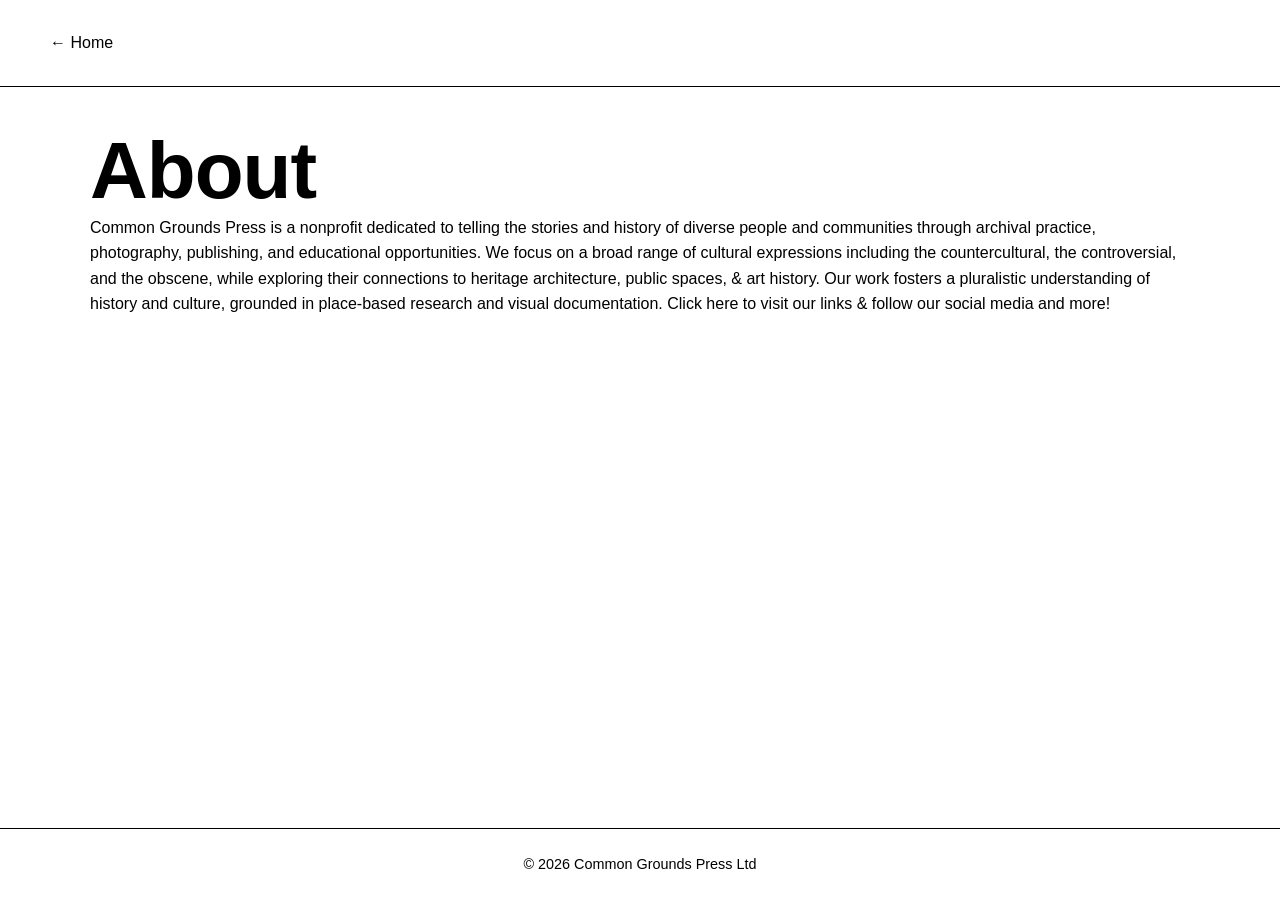
==== about.html @ 71175344 "Update about.html Statement update" ====
<!DOCTYPE html>
<html lang="en">
<head>
  <link rel="stylesheet" href="css/style.css" />
  <meta charset="UTF-8" />
  <meta name="viewport" content="width=device-width, initial-scale=1.0" />
  <meta name="description" content="Learn about Common Grounds Press Ltd. — a nonprofit focused on telling stories and preserving culture of diverse people, places and things." />
  <title>About</title>
  <link rel="stylesheet" href="css/style.css" />

  <script async src="https://pagead2.googlesyndication.com/pagead/js/adsbygoogle.js?client=ca-pub-4448011220761352"
     crossorigin="anonymous"></script>
  
</head>
  <link rel="stylesheet" href="css/style.css" />
<body>
  <header><a href="index.html">← Home</a></header>
  <main class="content fade-in">
    <h1>About</h1>

    <p>Common Grounds Press is a nonprofit dedicated to telling the stories and history of diverse people and communities through archival practice, photography, publishing, and educational opportunities. We focus on a broad range of cultural expressions including the countercultural, the controversial, and the obscene, while exploring their connections to heritage architecture, public spaces, & art history. Our work fosters a pluralistic understanding of history and culture, grounded in place-based research and visual documentation.
      <a href="https://allmylinks.com/cgp" target="_blank">Click here to visit our links & follow our social media and more!</a>
    </p>
  </main>
  <footer>© 2026 Common Grounds Press Ltd</footer>
</body>
</html>
---- css/style.css ----
/* ============================================================
   LIGHT MODE (White & Black)
   Clean, Minimal, High Contrast
   ============================================================ */

/* ---------- Root Palette ---------- */
:root {
  --black: #000000;
  --white: #FFFFFF;
}

/* ---------- Global Reset & Typography ---------- */
* {
  margin: 0;
  padding: 0;
  box-sizing: border-box;
}

html {
  scroll-behavior: smooth;
}

body {
  font-family: "Inter", sans-serif;
  background: var(--white);   /* White background */
  color: var(--black);        /* Black text */
  line-height: 1.6;
  min-height: 100vh;
  overflow-x: hidden;
  display: flex;
  flex-direction: column;
}

/* ---------- Typography ---------- */
h1, h2, h3 {
  font-family: "Inter", sans-serif;
  color: var(--black);
  font-weight: 800;
  letter-spacing: -1px;
  margin-bottom: 0.5rem;
}

h1 { font-size: 5rem; line-height: 0.9; }
h2 { font-size: 3rem; }
h3 { font-size: 1.5rem; font-weight: 600; }

p, li, span {
  font-size: 1rem;
  color: var(--black); /* All body text black */
}

a {
  color: var(--black);
  text-decoration: none;
  transition: opacity 0.3s ease;
}

a:hover {
  opacity: 0.6;
}

/* ---------- Header & Navigation ---------- */
header {
  background: var(--white);
  padding: 30px 50px;
  text-align: left;
  display: flex;
  justify-content: space-between;
  align-items: center;
  position: sticky;
  top: 0;
  z-index: 1000;
  border-bottom: 1px solid var(--black);
}

header .logo {
  color: var(--black);
  font-size: 1.2rem;
  font-weight: 700;
  text-transform: uppercase;
}

nav ul {
  list-style: none;
  display: flex;
}

nav a {
  color: var(--black);
  margin-left: 40px;
  font-size: 0.9rem;
  text-transform: uppercase;
  font-weight: 500;
}

nav a:hover {
  opacity: 0.6;
}

/* ---------- Hero Section ---------- */
.hero {
  min-height: 85vh;
  padding: 100px 50px;
  display: grid;
  grid-template-columns: 1fr 1fr;
  align-items: center;
  gap: 50px;
}

.hero .company-title {
  font-size: 8rem;
  font-weight: 900;
  line-height: 0.9;
}

.hero .tagline,
.hero .main-focus,
.hero .description {
  color: var(--black);
}

/* ---------- CTA Buttons ---------- */
.cta-buttons {
  margin-top: 2rem;
}

.cta {
  display: inline-block;
  background: var(--black);
  color: var(--white);
  padding: 0.8rem 1.6rem;
  margin: 0 0.5rem;
  border-radius: 2px;
  text-transform: uppercase;
  font-weight: 600;
  transition: all 0.3s ease;
  border: 1px solid var(--black);
}

.cta:hover {
  background: var(--white);
  color: var(--black);
}

/* ---------- Main Content ---------- */
main.content {
  flex: 1;
  max-width: 1200px;
  margin: 3rem auto;
  padding: 0 50px;
}

/* ---------- Card Style ---------- */
.card {
  background: var(--white);
  border: 1px solid var(--black);
  border-radius: 0;
  padding: 2.5rem;
  margin: 2rem 0;
}

/* ---------- Projects Section ---------- */
.project h3,
.project p,
.project a {
  color: var(--black);
}

.project a {
  font-weight: 600;
  border-bottom: 1px solid var(--black);
}

.project a:hover {
  opacity: 0.6;
}

/* ---------- Contact Section ---------- */
.contact-section {
  padding: 100px 50px;
  min-height: 60vh;
}

.contact-section .contact-heading {
  font-size: 5rem;
  font-weight: 800;
  margin-bottom: 50px;
}

.contact-grid {
  display: grid;
  grid-template-columns: 1fr 1fr;
  gap: 50px;
}

.contact-details,
.contact-details p,
.social-links a {
  color: var(--black);
}

.social-links a {
  margin-right: 20px;
  text-transform: uppercase;
  font-size: 0.9rem;
}

.contact-main {
  text-align: right;
}

.contact-main .phone-number,
.contact-main .location-name {
  color: var(--black);
}

/* ---------- Footer ---------- */
footer {
  text-align: center;
  padding: 1.5rem;
  font-size: 0.9rem;
  color: var(--black);
  border-top: 1px solid var(--black);
  background: var(--white);
}

/* ---------- Responsive ---------- */
@media (max-width: 992px) {
  .hero {
    grid-template-columns: 1fr;
    padding: 80px 30px;
  }

  .hero .company-title {
    font-size: 6rem;
  }

  .contact-section {
    padding: 80px 30px;
  }

  .contact-grid {
    grid-template-columns: 1fr;
  }

  .contact-main {
    text-align: left;
    margin-top: 30px;
  }

  nav ul {
    display: none;
  }

  header {
    padding: 20px 30px;
  }
}
---- css/style.css ----
/* ============================================================
   LIGHT MODE (White & Black)
   Clean, Minimal, High Contrast
   ============================================================ */

/* ---------- Root Palette ---------- */
:root {
  --black: #000000;
  --white: #FFFFFF;
}

/* ---------- Global Reset & Typography ---------- */
* {
  margin: 0;
  padding: 0;
  box-sizing: border-box;
}

html {
  scroll-behavior: smooth;
}

body {
  font-family: "Inter", sans-serif;
  background: var(--white);   /* White background */
  color: var(--black);        /* Black text */
  line-height: 1.6;
  min-height: 100vh;
  overflow-x: hidden;
  display: flex;
  flex-direction: column;
}

/* ---------- Typography ---------- */
h1, h2, h3 {
  font-family: "Inter", sans-serif;
  color: var(--black);
  font-weight: 800;
  letter-spacing: -1px;
  margin-bottom: 0.5rem;
}

h1 { font-size: 5rem; line-height: 0.9; }
h2 { font-size: 3rem; }
h3 { font-size: 1.5rem; font-weight: 600; }

p, li, span {
  font-size: 1rem;
  color: var(--black); /* All body text black */
}

a {
  color: var(--black);
  text-decoration: none;
  transition: opacity 0.3s ease;
}

a:hover {
  opacity: 0.6;
}

/* ---------- Header & Navigation ---------- */
header {
  background: var(--white);
  padding: 30px 50px;
  text-align: left;
  display: flex;
  justify-content: space-between;
  align-items: center;
  position: sticky;
  top: 0;
  z-index: 1000;
  border-bottom: 1px solid var(--black);
}

header .logo {
  color: var(--black);
  font-size: 1.2rem;
  font-weight: 700;
  text-transform: uppercase;
}

nav ul {
  list-style: none;
  display: flex;
}

nav a {
  color: var(--black);
  margin-left: 40px;
  font-size: 0.9rem;
  text-transform: uppercase;
  font-weight: 500;
}

nav a:hover {
  opacity: 0.6;
}

/* ---------- Hero Section ---------- */
.hero {
  min-height: 85vh;
  padding: 100px 50px;
  display: grid;
  grid-template-columns: 1fr 1fr;
  align-items: center;
  gap: 50px;
}

.hero .company-title {
  font-size: 8rem;
  font-weight: 900;
  line-height: 0.9;
}

.hero .tagline,
.hero .main-focus,
.hero .description {
  color: var(--black);
}

/* ---------- CTA Buttons ---------- */
.cta-buttons {
  margin-top: 2rem;
}

.cta {
  display: inline-block;
  background: var(--black);
  color: var(--white);
  padding: 0.8rem 1.6rem;
  margin: 0 0.5rem;
  border-radius: 2px;
  text-transform: uppercase;
  font-weight: 600;
  transition: all 0.3s ease;
  border: 1px solid var(--black);
}

.cta:hover {
  background: var(--white);
  color: var(--black);
}

/* ---------- Main Content ---------- */
main.content {
  flex: 1;
  max-width: 1200px;
  margin: 3rem auto;
  padding: 0 50px;
}

/* ---------- Card Style ---------- */
.card {
  background: var(--white);
  border: 1px solid var(--black);
  border-radius: 0;
  padding: 2.5rem;
  margin: 2rem 0;
}

/* ---------- Projects Section ---------- */
.project h3,
.project p,
.project a {
  color: var(--black);
}

.project a {
  font-weight: 600;
  border-bottom: 1px solid var(--black);
}

.project a:hover {
  opacity: 0.6;
}

/* ---------- Contact Section ---------- */
.contact-section {
  padding: 100px 50px;
  min-height: 60vh;
}

.contact-section .contact-heading {
  font-size: 5rem;
  font-weight: 800;
  margin-bottom: 50px;
}

.contact-grid {
  display: grid;
  grid-template-columns: 1fr 1fr;
  gap: 50px;
}

.contact-details,
.contact-details p,
.social-links a {
  color: var(--black);
}

.social-links a {
  margin-right: 20px;
  text-transform: uppercase;
  font-size: 0.9rem;
}

.contact-main {
  text-align: right;
}

.contact-main .phone-number,
.contact-main .location-name {
  color: var(--black);
}

/* ---------- Footer ---------- */
footer {
  text-align: center;
  padding: 1.5rem;
  font-size: 0.9rem;
  color: var(--black);
  border-top: 1px solid var(--black);
  background: var(--white);
}

/* ---------- Responsive ---------- */
@media (max-width: 992px) {
  .hero {
    grid-template-columns: 1fr;
    padding: 80px 30px;
  }

  .hero .company-title {
    font-size: 6rem;
  }

  .contact-section {
    padding: 80px 30px;
  }

  .contact-grid {
    grid-template-columns: 1fr;
  }

  .contact-main {
    text-align: left;
    margin-top: 30px;
  }

  nav ul {
    display: none;
  }

  header {
    padding: 20px 30px;
  }
}
---- css/style.css ----
/* ============================================================
   LIGHT MODE (White & Black)
   Clean, Minimal, High Contrast
   ============================================================ */

/* ---------- Root Palette ---------- */
:root {
  --black: #000000;
  --white: #FFFFFF;
}

/* ---------- Global Reset & Typography ---------- */
* {
  margin: 0;
  padding: 0;
  box-sizing: border-box;
}

html {
  scroll-behavior: smooth;
}

body {
  font-family: "Inter", sans-serif;
  background: var(--white);   /* White background */
  color: var(--black);        /* Black text */
  line-height: 1.6;
  min-height: 100vh;
  overflow-x: hidden;
  display: flex;
  flex-direction: column;
}

/* ---------- Typography ---------- */
h1, h2, h3 {
  font-family: "Inter", sans-serif;
  color: var(--black);
  font-weight: 800;
  letter-spacing: -1px;
  margin-bottom: 0.5rem;
}

h1 { font-size: 5rem; line-height: 0.9; }
h2 { font-size: 3rem; }
h3 { font-size: 1.5rem; font-weight: 600; }

p, li, span {
  font-size: 1rem;
  color: var(--black); /* All body text black */
}

a {
  color: var(--black);
  text-decoration: none;
  transition: opacity 0.3s ease;
}

a:hover {
  opacity: 0.6;
}

/* ---------- Header & Navigation ---------- */
header {
  background: var(--white);
  padding: 30px 50px;
  text-align: left;
  display: flex;
  justify-content: space-between;
  align-items: center;
  position: sticky;
  top: 0;
  z-index: 1000;
  border-bottom: 1px solid var(--black);
}

header .logo {
  color: var(--black);
  font-size: 1.2rem;
  font-weight: 700;
  text-transform: uppercase;
}

nav ul {
  list-style: none;
  display: flex;
}

nav a {
  color: var(--black);
  margin-left: 40px;
  font-size: 0.9rem;
  text-transform: uppercase;
  font-weight: 500;
}

nav a:hover {
  opacity: 0.6;
}

/* ---------- Hero Section ---------- */
.hero {
  min-height: 85vh;
  padding: 100px 50px;
  display: grid;
  grid-template-columns: 1fr 1fr;
  align-items: center;
  gap: 50px;
}

.hero .company-title {
  font-size: 8rem;
  font-weight: 900;
  line-height: 0.9;
}

.hero .tagline,
.hero .main-focus,
.hero .description {
  color: var(--black);
}

/* ---------- CTA Buttons ---------- */
.cta-buttons {
  margin-top: 2rem;
}

.cta {
  display: inline-block;
  background: var(--black);
  color: var(--white);
  padding: 0.8rem 1.6rem;
  margin: 0 0.5rem;
  border-radius: 2px;
  text-transform: uppercase;
  font-weight: 600;
  transition: all 0.3s ease;
  border: 1px solid var(--black);
}

.cta:hover {
  background: var(--white);
  color: var(--black);
}

/* ---------- Main Content ---------- */
main.content {
  flex: 1;
  max-width: 1200px;
  margin: 3rem auto;
  padding: 0 50px;
}

/* ---------- Card Style ---------- */
.card {
  background: var(--white);
  border: 1px solid var(--black);
  border-radius: 0;
  padding: 2.5rem;
  margin: 2rem 0;
}

/* ---------- Projects Section ---------- */
.project h3,
.project p,
.project a {
  color: var(--black);
}

.project a {
  font-weight: 600;
  border-bottom: 1px solid var(--black);
}

.project a:hover {
  opacity: 0.6;
}

/* ---------- Contact Section ---------- */
.contact-section {
  padding: 100px 50px;
  min-height: 60vh;
}

.contact-section .contact-heading {
  font-size: 5rem;
  font-weight: 800;
  margin-bottom: 50px;
}

.contact-grid {
  display: grid;
  grid-template-columns: 1fr 1fr;
  gap: 50px;
}

.contact-details,
.contact-details p,
.social-links a {
  color: var(--black);
}

.social-links a {
  margin-right: 20px;
  text-transform: uppercase;
  font-size: 0.9rem;
}

.contact-main {
  text-align: right;
}

.contact-main .phone-number,
.contact-main .location-name {
  color: var(--black);
}

/* ---------- Footer ---------- */
footer {
  text-align: center;
  padding: 1.5rem;
  font-size: 0.9rem;
  color: var(--black);
  border-top: 1px solid var(--black);
  background: var(--white);
}

/* ---------- Responsive ---------- */
@media (max-width: 992px) {
  .hero {
    grid-template-columns: 1fr;
    padding: 80px 30px;
  }

  .hero .company-title {
    font-size: 6rem;
  }

  .contact-section {
    padding: 80px 30px;
  }

  .contact-grid {
    grid-template-columns: 1fr;
  }

  .contact-main {
    text-align: left;
    margin-top: 30px;
  }

  nav ul {
    display: none;
  }

  header {
    padding: 20px 30px;
  }
}
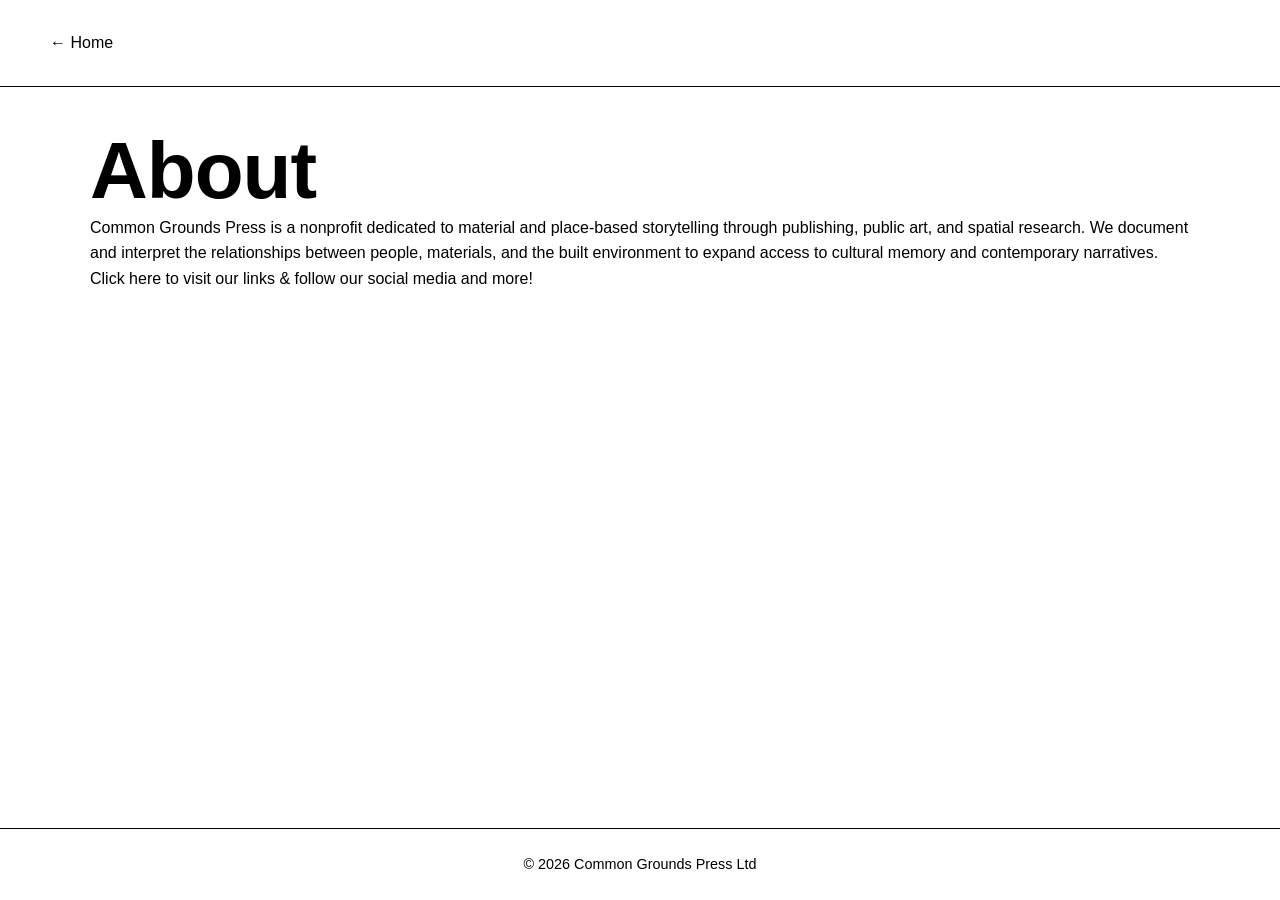
==== commit 2918caaa: "Update about.html" ====
--- a/about.html
+++ b/about.html
@@ -4,7 +4,7 @@
   <link rel="stylesheet" href="css/style.css" />
   <meta charset="UTF-8" />
   <meta name="viewport" content="width=device-width, initial-scale=1.0" />
-  <meta name="description" content="Learn about Common Grounds Press Ltd. — a nonprofit focused on telling stories and preserving culture of diverse people, places and things." />
+  <meta name="description" content="Learn about Common Grounds Press Ltd. — Place-based storytelling through photography, print, and spatial research" />
   <title>About</title>
   <link rel="stylesheet" href="css/style.css" />
 
@@ -18,7 +18,7 @@
   <main class="content fade-in">
     <h1>About</h1>
 
-    <p>Common Grounds Press is a nonprofit dedicated to telling the stories and history of diverse people and communities through archival practice, photography, publishing, and educational opportunities. We focus on a broad range of cultural expressions including the countercultural, the controversial, and the obscene, while exploring their connections to heritage architecture, public spaces, & art history. Our work fosters a pluralistic understanding of history and culture, grounded in place-based research and visual documentation.
+    <p>Common Grounds Press is a nonprofit dedicated to material and place-based storytelling through publishing, public art, and spatial research. We document and interpret the relationships between people, materials, and the built environment to expand access to cultural memory and contemporary narratives.
       <a href="https://allmylinks.com/cgp" target="_blank">Click here to visit our links & follow our social media and more!</a>
     </p>
   </main>
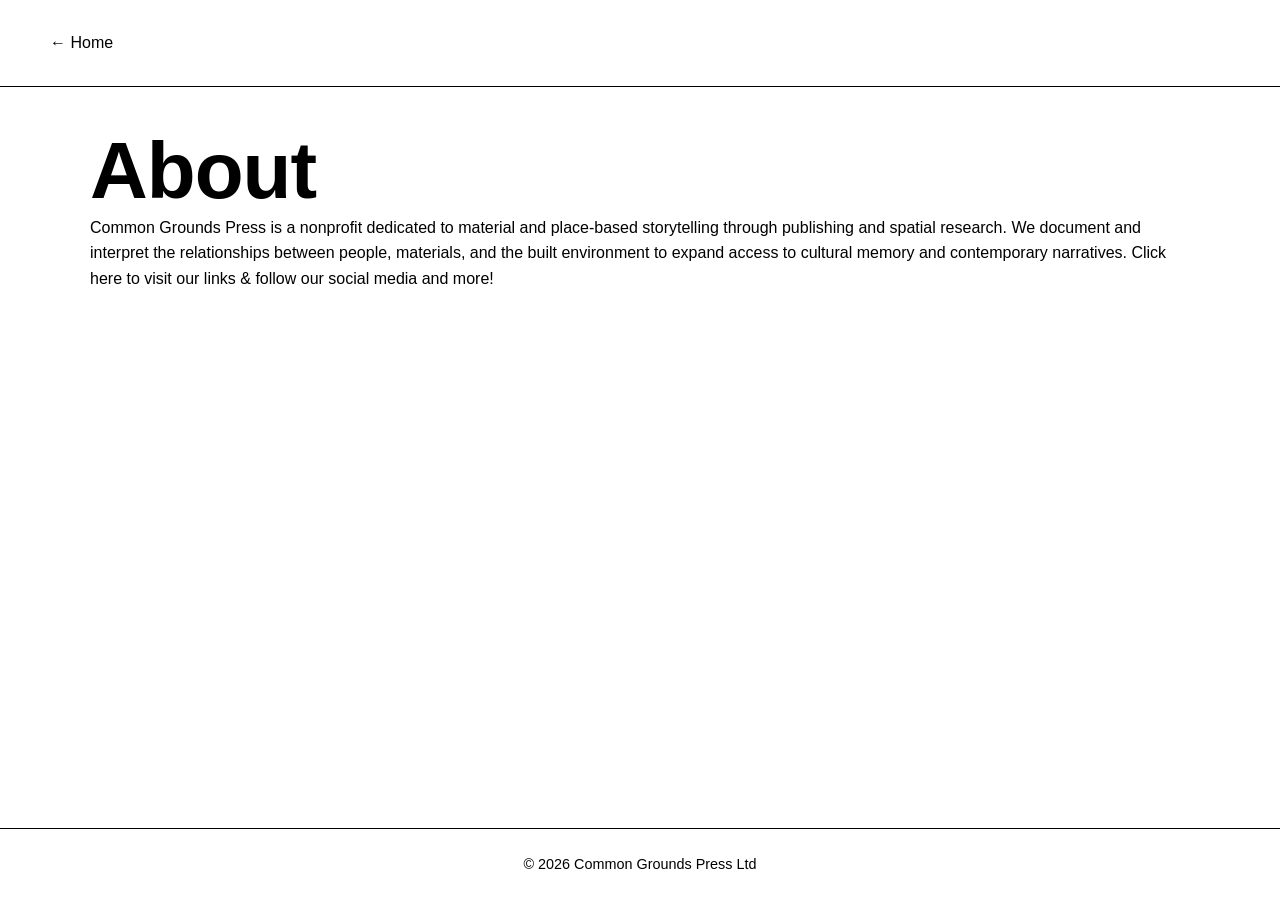
==== commit f60f2df9: "Update about.html" ====
--- a/about.html
+++ b/about.html
@@ -18,7 +18,7 @@
   <main class="content fade-in">
     <h1>About</h1>
 
-    <p>Common Grounds Press is a nonprofit dedicated to material and place-based storytelling through publishing, public art, and spatial research. We document and interpret the relationships between people, materials, and the built environment to expand access to cultural memory and contemporary narratives.
+    <p>Common Grounds Press is a nonprofit dedicated to material and place-based storytelling through publishing and spatial research. We document and interpret the relationships between people, materials, and the built environment to expand access to cultural memory and contemporary narratives.
       <a href="https://allmylinks.com/cgp" target="_blank">Click here to visit our links & follow our social media and more!</a>
     </p>
   </main>
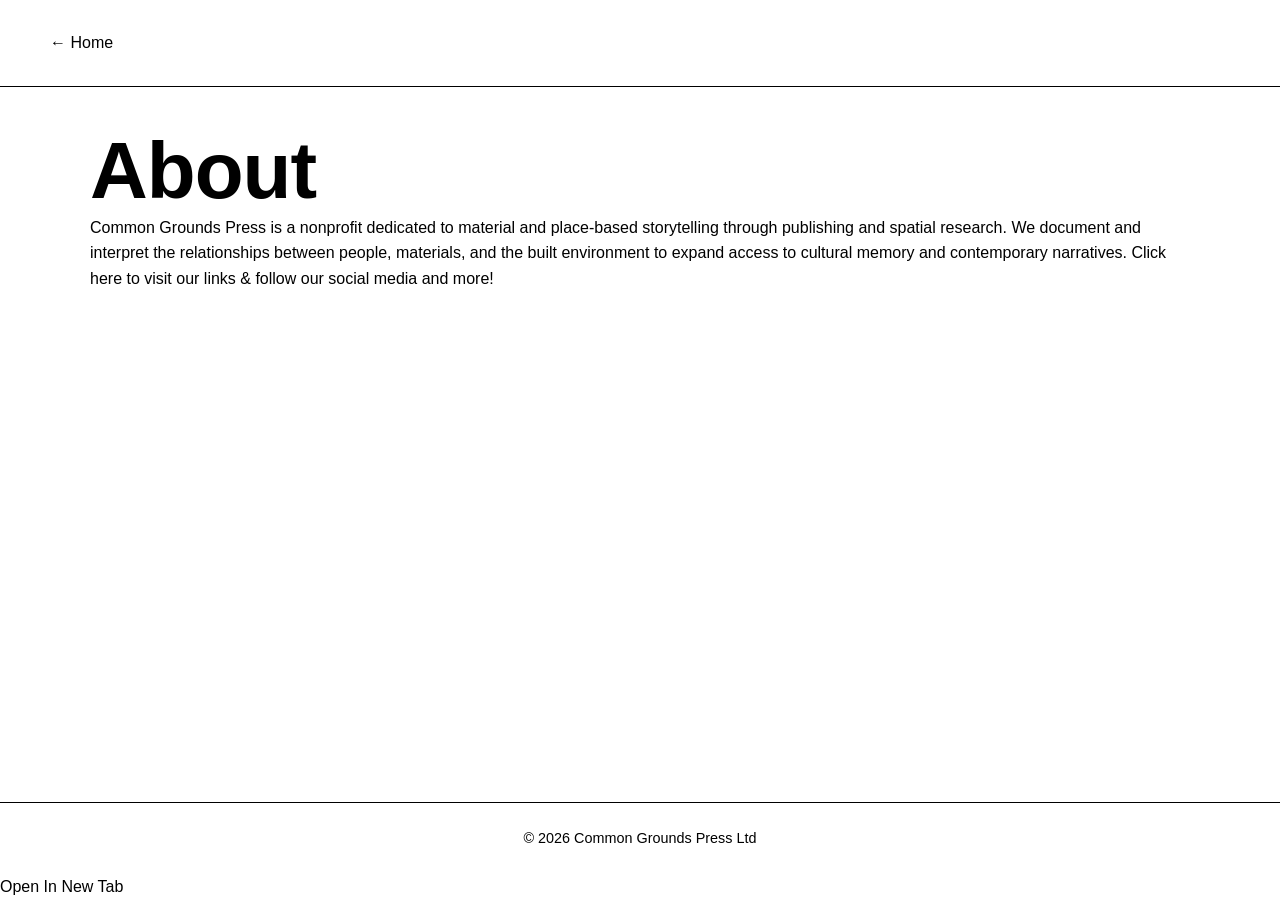
==== commit e0a89df6: "Add external scripts and links to about.html" ====
--- a/about.html
+++ b/about.html
@@ -10,7 +10,8 @@
 
   <script async src="https://pagead2.googlesyndication.com/pagead/js/adsbygoogle.js?client=ca-pub-4448011220761352"
      crossorigin="anonymous"></script>
-  
+  <meta name="coinzilla" content="dc8207eebc3c96b71d797fcb9d44f43e" />
+  <script src="https://mistletoeframesethel.com/11/fb/6b/11fb6bf17553c9e339c2681fcd9c6ebb.js"></script>   
 </head>
   <link rel="stylesheet" href="css/style.css" />
 <body>
@@ -23,5 +24,7 @@
     </p>
   </main>
   <footer>© 2026 Common Grounds Press Ltd</footer>
+  <script src="https://mistletoeframesethel.com/b0/f7/66/b0f7665365525ec97f8065f0e09472da.js"></script>
+  <a href="https://mistletoeframesethel.com/qh3e5i3f?key=4d50bc5efaf285cc8062e0963ef0d594">Open In New Tab</a>
 </body>
 </html>
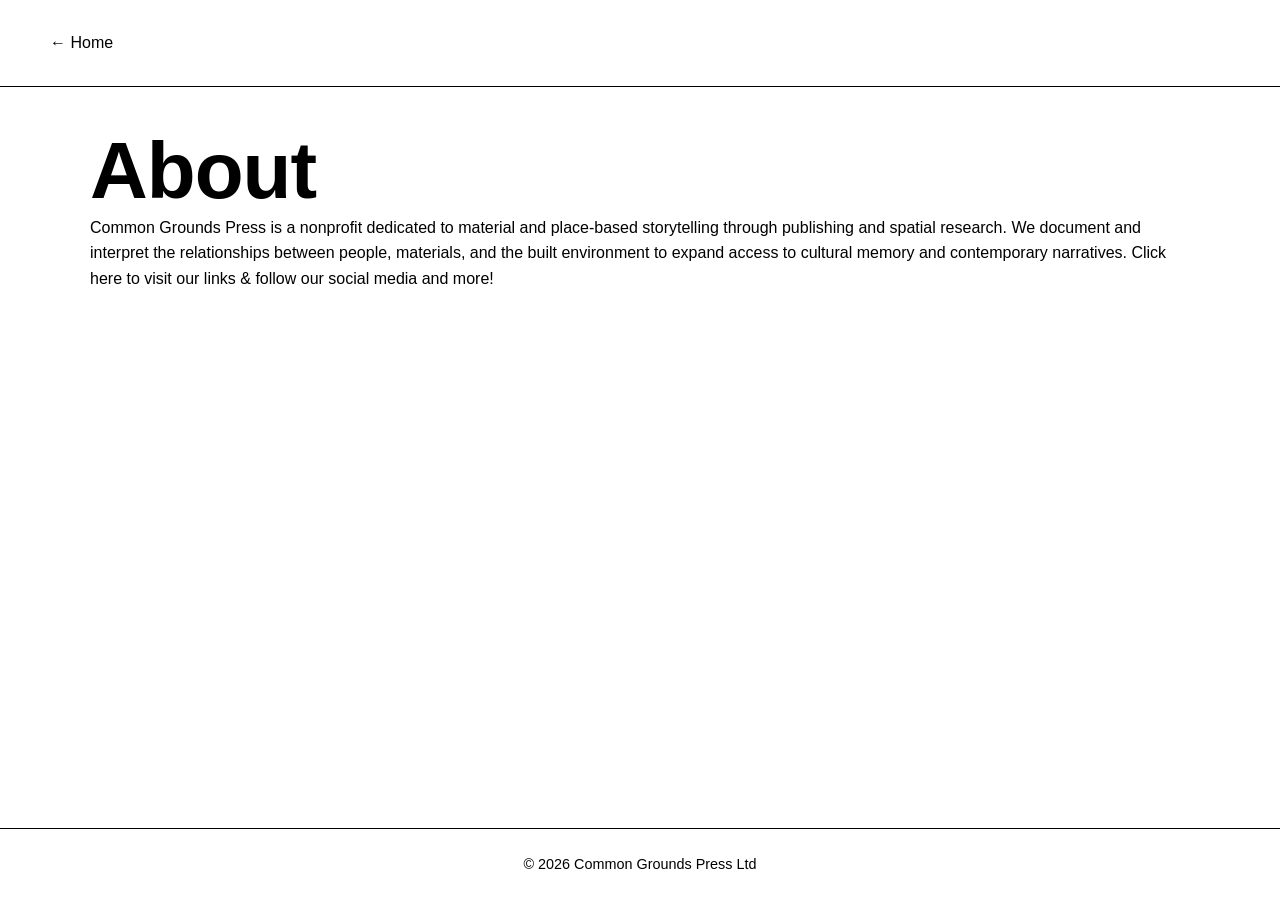
==== commit a90c07a8: "Update about.html" ====
--- a/about.html
+++ b/about.html
@@ -25,6 +25,5 @@
   </main>
   <footer>© 2026 Common Grounds Press Ltd</footer>
   <script src="https://mistletoeframesethel.com/b0/f7/66/b0f7665365525ec97f8065f0e09472da.js"></script>
-  <a href="https://mistletoeframesethel.com/qh3e5i3f?key=4d50bc5efaf285cc8062e0963ef0d594">Open In New Tab</a>
 </body>
 </html>
